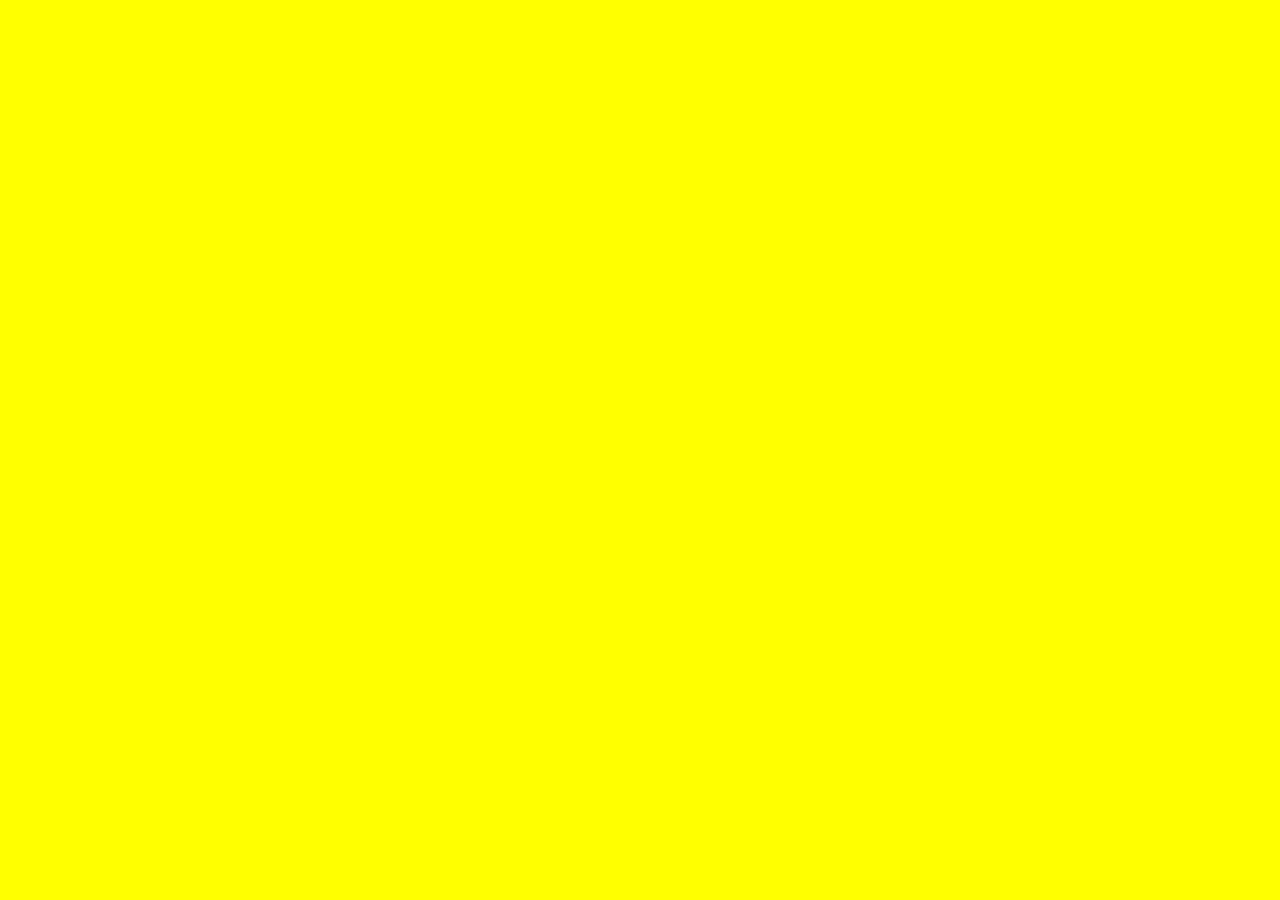
==== 2nd.html @ 91f352b2 "java" ====
<!DOCTYPE html>
<html>
  <head>
    <meta charset="utf-8">
    <meta name="viewport" content="width=device-width">
    <title>repl.it</title>
    <link href="style.css" rel="stylesheet" type="text/css" />
    <link href="boxstyle.css" rel="stylesheet" type="text/css"/>
    <link href="bootstrap-grid.css" rel="stylesheet" type="text/css"/>
  </head>


  <body>
      <h1 class "one" id="welcome"></h1>
    <h2 class "two" id= "age"></h2>
    <script src="script.js"></script>
    </body>
---- style.css ----
.Title-Color{
 color: red;
}

body {
  text-align: center;
  color: white;
  font: Arial;
  background: yellow;
}

.red{
  background-color: red;
  height: 110px;
}
.blue{
  background-color: blue;
  height: 110px;
}
.green{
  background-color: green;
  height: 110px;
}
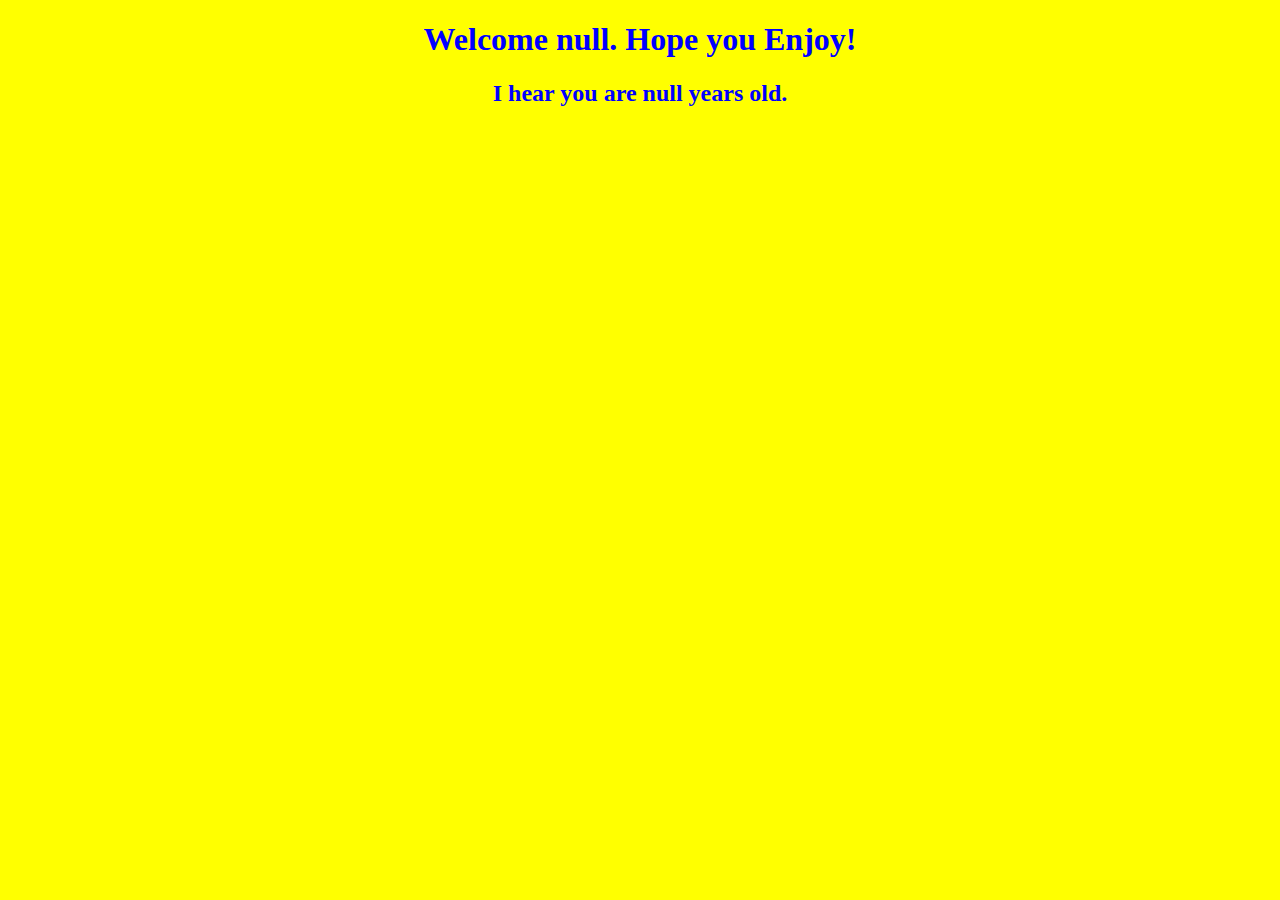
==== commit d9c30499: "addeda page" ====
--- a/2nd.html
+++ b/2nd.html
@@ -10,7 +10,7 @@
   </head>
 
 
-  <body>
+ 
       <h1 class "one" id="welcome"></h1>
     <h2 class "two" id= "age"></h2>
     <script src="script.js"></script>
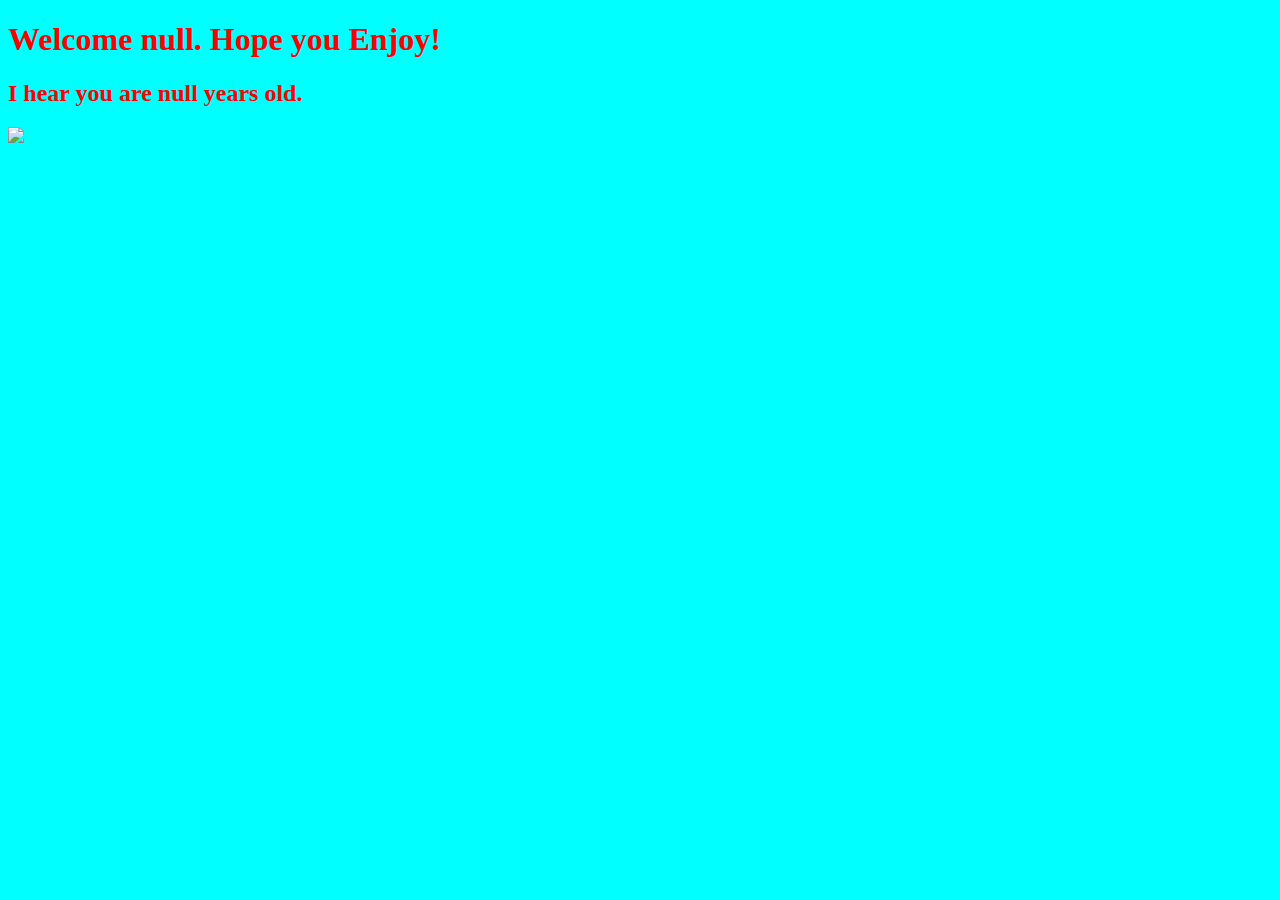
==== commit cb68947f: "i added many things" ====
--- a/2nd.html
+++ b/2nd.html
@@ -4,14 +4,15 @@
     <meta charset="utf-8">
     <meta name="viewport" content="width=device-width">
     <title>repl.it</title>
-    <link href="style.css" rel="stylesheet" type="text/css" />
+    <link href="style2.css" rel="stylesheet" type="text/css" />
     <link href="boxstyle.css" rel="stylesheet" type="text/css"/>
     <link href="bootstrap-grid.css" rel="stylesheet" type="text/css"/>
   </head>
 
 
- 
+<body>
       <h1 class "one" id="welcome"></h1>
     <h2 class "two" id= "age"></h2>
+    <img src = "/Welcome to Vectr.png">
     <script src="script.js"></script>
     </body>--- a/style2.css
+++ b/style2.css
@@ -0,0 +1,3 @@
+body{
+  background-color: aqua;
+}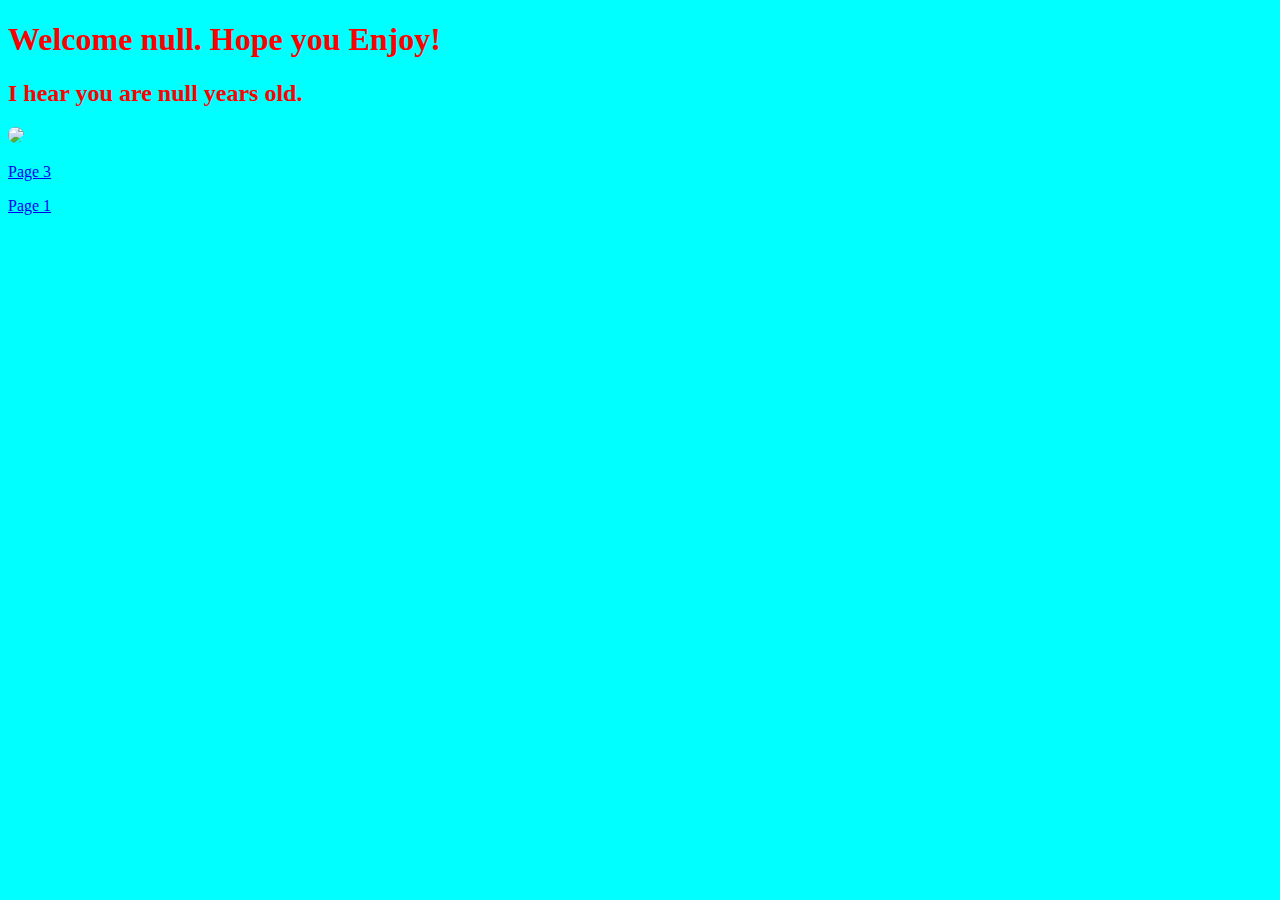
==== commit 965b0775: "iii" ====
--- a/2nd.html
+++ b/2nd.html
@@ -13,6 +13,8 @@
 <body>
       <h1 class "one" id="welcome"></h1>
     <h2 class "two" id= "age"></h2>
-    <img src = "/Welcome to Vectr.png">
+    <img class = "Life" src = "https://qph.fs.quoracdn.net/main-qimg-2908733561db0b93b8837ba8f9e0b74c.webp">
     <script src="script.js"></script>
+    <p><a href = "3rd.html">Page 3</a></p>
+     <p><a href = "index.html">Page 1</a></p>
     </body>--- a/style2.css
+++ b/style2.css
@@ -1,3 +1,7 @@
 body{
   background-color: aqua;
+}
+.Life{
+  height: 200px;
+  border-radius: 50px;
 }